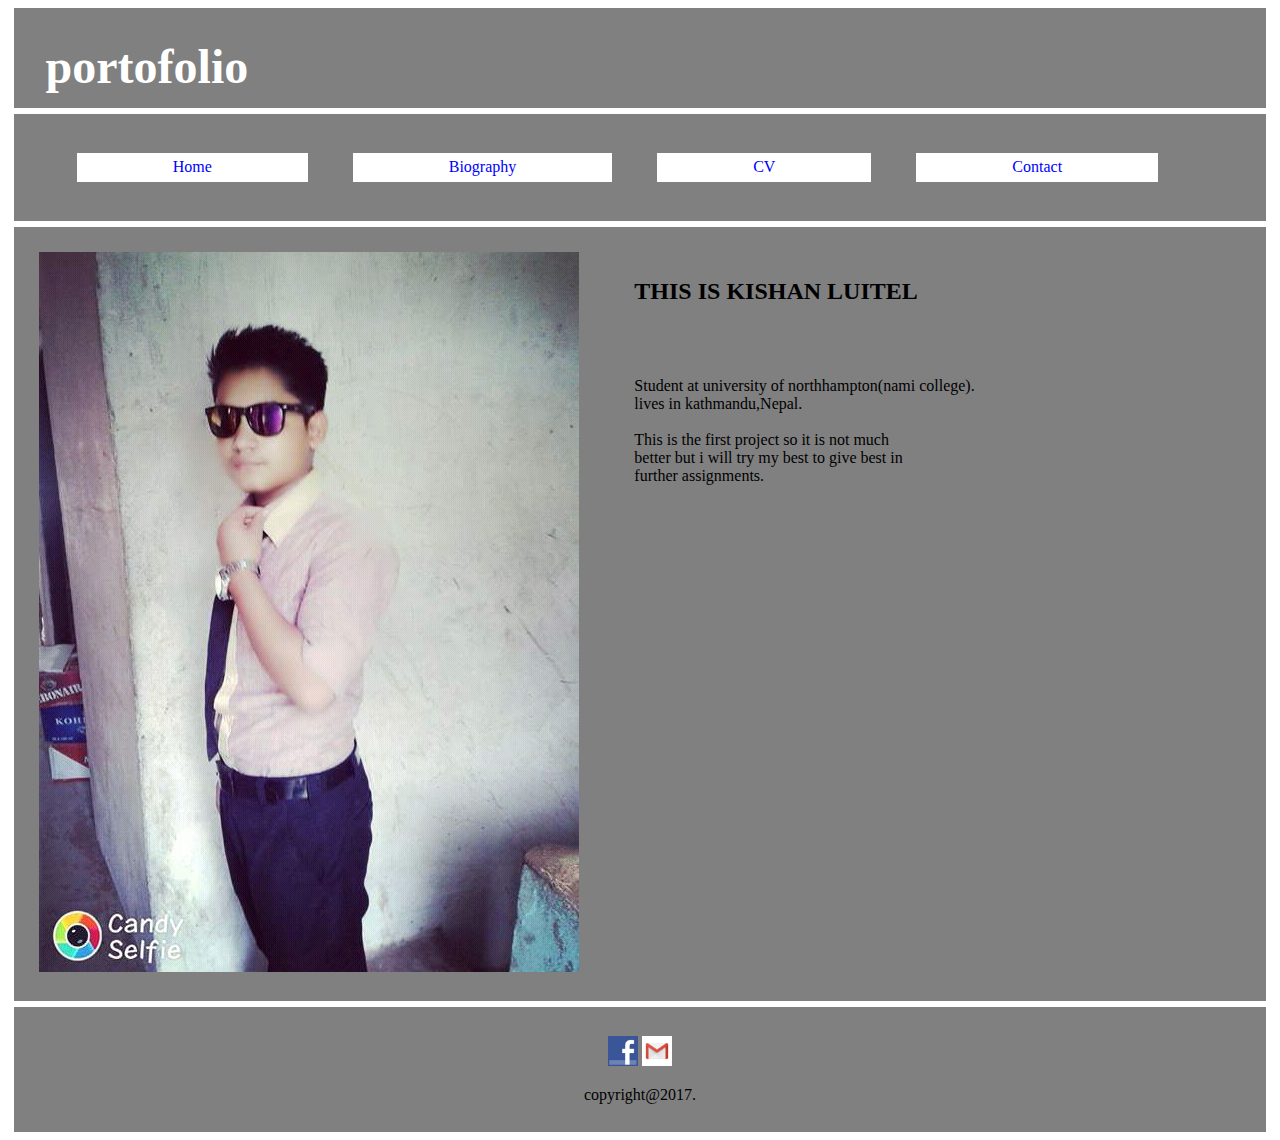
==== index.html @ 5d2c3082 "first commit" ====
<!--kishan luitel(17439842) -->
	<!DOCTYPE html>
	<html>
	<head>
		<meta charset="utf-8">
		<link rel="stylesheet" type="text/css" href="css/main.css">
		<title>home</title>
		

	</head>
	<!--body starts here -->
	<body>
		<header>
			<div id="heading">
				<h1>portofolio</h1>
			</div>
			<div id="navbar">
		    	<ul>
			       <li><a href="index.html">Home</a></li>
			        <li><a href="bio.html">Biography</a></li>
			        <li><a href="cv.html">CV</a></li>
			        <li><a href="contact.html">Contact</a></li>
		    	</ul>
      		</div>
		</header>

		<section id="index">
		<div id="photo">
		<img src="images/kishan.jpg" alt="facebook">
			</div>
			<div id="welcome">
			<h2>THIS IS KISHAN LUITEL </h2><br><br>
			
			<p>Student at university of northhampton(nami college).<br>

			lives in kathmandu,Nepal.<br><br>

			This is the first project so it is not much<br>
			better but i will try my best to give best in <br>
			further assignments.

			</p>
			</div>
		</section>

		<footer>
		<p>
		 <a href="https://www.facebook.com/profile.php?id=100007692915320">
        <img src="images/facebook.jpg" alt="facebook"></a>
        <a href="https://mail.google.com/mail/u/0/#inbox">
        <img src="images/mail.jpg" alt="gmail"></a>
        </p>

			<p>copyright@2017.</p>
		</footer>
		
		
	</body>
  


</html>
---- css/main.css ----
<!--kishan luitel(17439842) -->
body
{
	background-image: url(images/background.jpg);
background-color:white;
padding:0%;
margin:0%;
}
h1 {
	color: white;
	margin:0.5%;
	padding:2%;
font-size: 3em
}

#heading{

	background-color: grey;
	display: flex;
	flex-direction: row;
	margin: 0.5%;
	height: 100px;
	

}


#navbar{
	   background:grey;
     margin:0.5%;
     display: flex;
     flex-flow: row wrap;
     height: 13%;
    
}
#navbar ul{
	 height: 50%;
     width: 90%;
     
  	 display: flex;
     flex-flow: row wrap;
     
   }
#navbar li{
      list-style: none;
      line-height: normal;
    }
#navbar ul li{

	word-spacing: 1%;
  	text-align:center;
    flex: 1 auto;
    background:white ;
    margin: 2%;
    padding: 0.5%;
    cursor: pointer;
    height: 45%;
    display: flex;
    flex-direction: column;
}
#navbar ul li a{

  	color: blue;
    text-decoration: none;
    display: block;
    cursor: pointer;

  }

#navbar ul li:hover{
    background: red;

}
#index{
	background-color:grey;
	padding: 1%;
	margin: 0.5%;
	display: flex;
}
#welcome{
	background-color:grey;
	padding: 1%;
	margin: 0.5%;}
#photo{
	padding: 1%;
	margin-right: 2%;


}


#biography{
	background: lightblue;
	padding: 5%;
	margin: 0.5%;


}
#cv{
	background: lightblue;
	padding: 3%;
	margin: 0.5%;
}

#contact{
	background: lightblue;
	padding: 3%;
	margin: 0.5%;


}




footer{

	text-align: center;
	padding: 1%;
	margin: 0.5%;
	background-color: grey;
}
footer img{
	height: 50px;
	width: 50px;
}

@media all and (max-width: 400px){
	 .navbar ul,.index, .welcome{
		flex-direction:column ;
}
.navbar{height: 200px;}
  img {
    max-width: 100px;
    height: auto;
}
h1,section,.navbar{
  width: 98%;
}
h1{ font-size: 3em;
}
h3, h2,h4, h5 {font-size: 0.9em;}
p {font-size: 0.7em;}
}
footer img{
	height: 30px;
	width: 30px;
}
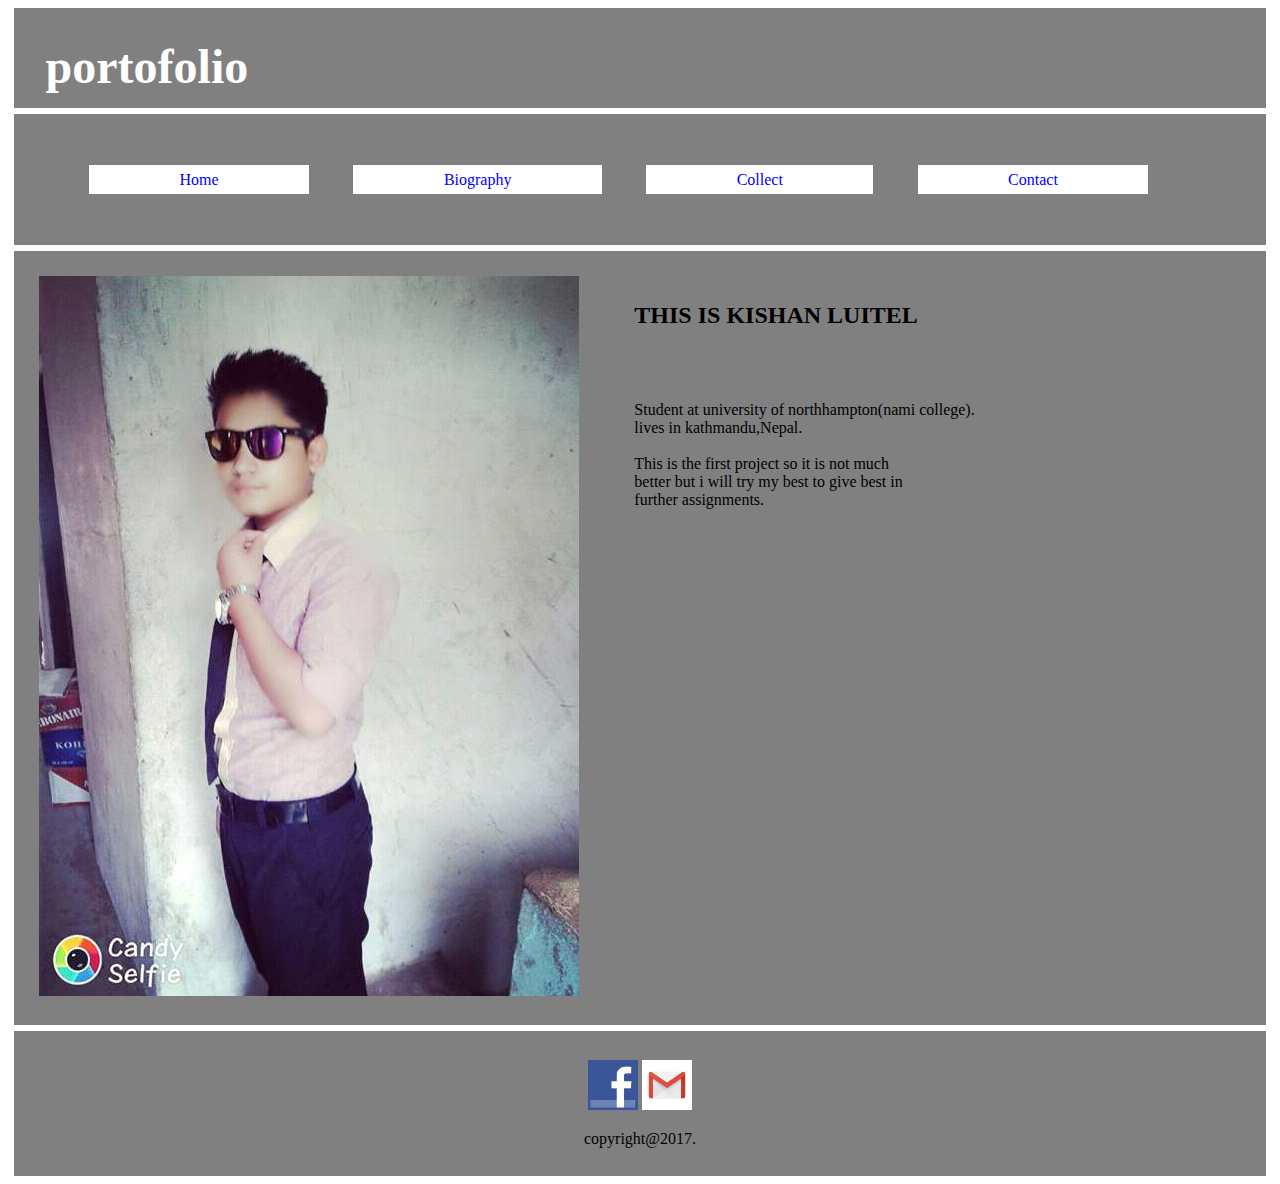
==== commit 3d125983: "replacing cv with collection and adding more images." ====
--- a/index.html
+++ b/index.html
@@ -1,6 +1,7 @@
 <!--kishan luitel(17439842) -->
 	<!DOCTYPE html>
 	<html>
+	<!--head starts -->
 	<head>
 		<meta charset="utf-8">
 		<link rel="stylesheet" type="text/css" href="css/main.css">
@@ -10,52 +11,60 @@
 	</head>
 	<!--body starts here -->
 	<body>
+	<!-- header of the page starts -->
 		<header>
 			<div id="heading">
 				<h1>portofolio</h1>
 			</div>
+			<!--starts of navbar -->
 			<div id="navbar">
 		    	<ul>
 			       <li><a href="index.html">Home</a></li>
 			        <li><a href="bio.html">Biography</a></li>
-			        <li><a href="cv.html">CV</a></li>
+			        <li><a href="collect.html">Collect</a></li>
 			        <li><a href="contact.html">Contact</a></li>
 		    	</ul>
       		</div>
+      		<!--navbar ends -->
 		</header>
-
+		<!--section starts here -->
 		<section id="index">
-		<div id="photo">
-		<img src="images/kishan.jpg" alt="facebook">
+			<div id="photo">
+				<img src="images/kishan.jpg" alt="facebook">
 			</div>
 			<div id="welcome">
-			<h2>THIS IS KISHAN LUITEL </h2><br><br>
+				<h2>THIS IS KISHAN LUITEL </h2><br><br>
 			
-			<p>Student at university of northhampton(nami college).<br>
+				<p>Student at university of northhampton(nami college).<br>
 
-			lives in kathmandu,Nepal.<br><br>
+				lives in kathmandu,Nepal.<br><br>
 
-			This is the first project so it is not much<br>
-			better but i will try my best to give best in <br>
-			further assignments.
+				This is the first project so it is not much<br>
+				better but i will try my best to give best in <br>
+					further assignments.
 
-			</p>
+				</p>
 			</div>
 		</section>
+		<!--section of the page ends -->
+		<!--footer of the page starts-->
+
 
 		<footer>
-		<p>
-		 <a href="https://www.facebook.com/profile.php?id=100007692915320">
-        <img src="images/facebook.jpg" alt="facebook"></a>
-        <a href="https://mail.google.com/mail/u/0/#inbox">
-        <img src="images/mail.jpg" alt="gmail"></a>
-        </p>
+		 	<p>
+		 		<a href="https://www.facebook.com/profile.php?id=100007692915320">
+        		<img src="images/facebook.jpg" alt="facebook"></a>
+        		<a href="https://mail.google.com/mail/u/0/#inbox">
+        		<img src="images/mail.jpg" alt="gmail"></a>
+        	</p>
 
 			<p>copyright@2017.</p>
 		</footer>
+		<!--footer is ended -->
 		
 		
 	</body>
+	<!--body -->
   
 
 
--- a/css/main.css
+++ b/css/main.css
@@ -1,4 +1,5 @@
-<!--kishan luitel(17439842) -->
+<!-- kishan luitel(17439842) -->
+
 body
 {
 	background-image: url(images/background.jpg);
@@ -26,6 +27,7 @@
 
 
 #navbar{
+	padding:1%;
 	   background:grey;
      margin:0.5%;
      display: flex;
@@ -90,20 +92,52 @@
 
 
 #biography{
-	background: lightblue;
-	padding: 5%;
+	background: grey;
+	padding: 1%;
 	margin: 0.5%;
 
 
 }
-#cv{
-	background: lightblue;
-	padding: 3%;
+#collection{
+
+
+	background: grey;
+	padding: 1%;
 	margin: 0.5%;
+	width: 98%;
+
+}
+#collection img{
+	height: 200px;
+	width: 200px;
+}
+
+#Gallary{
+	border-radius: 20px;
+	float: center;
+	background: green;
+	padding: 0%;
+	margin: 0.5%;
+	height: 50px;
+	width: 200px;
+	display :flex;
+	flex-flow: row wrap; 
+
+
+}
+#Gallary a{
+
+	color: white;
+	font-size: 30px;
+	
+}
+#gallary:hover{
+    color: red;
+
 }
 
 #contact{
-	background: lightblue;
+	background: grey;
 	padding: 3%;
 	margin: 0.5%;
 
@@ -126,23 +160,28 @@
 }
 
 @media all and (max-width: 400px){
-	 .navbar ul,.index, .welcome{
+	 #navbar ul,#index, #welcome{
 		flex-direction:column ;
 }
-.navbar{height: 200px;}
+
   img {
     max-width: 100px;
     height: auto;
 }
-h1,section,.navbar{
+h1,section,#navbar{
   width: 98%;
 }
 h1{ font-size: 3em;
 }
 h3, h2,h4, h5 {font-size: 0.9em;}
 p {font-size: 0.7em;}
-}
+
 footer img{
 	height: 30px;
 	width: 30px;
 }
+#collection img{
+	height: 100px;
+	width: 100px;
+}
+}